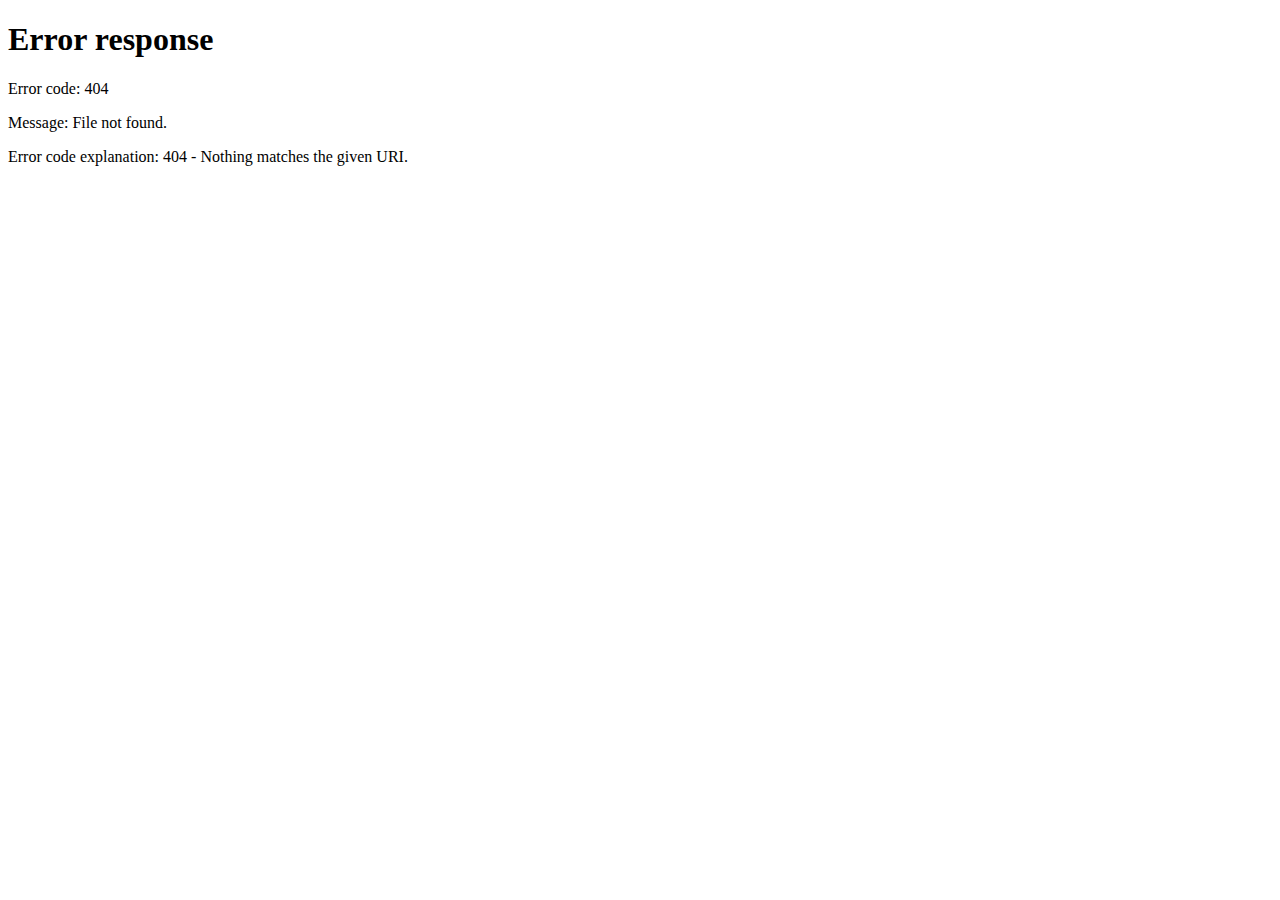
==== Frontend/index.html @ 2bb11b5f "création des premières pages" ====
<!DOCTYPE html>
<html lang="en">
<head>
    <meta charset="UTF-8">
    <meta name="viewport" content="width=device-width, initial-scale=1.0">
    <title>PolyNames</title>
    <link rel="stylesheet" href="css/style.css">
</head>
<body> 
    <script src="main.js" type="module"></script>
</body>
</html>
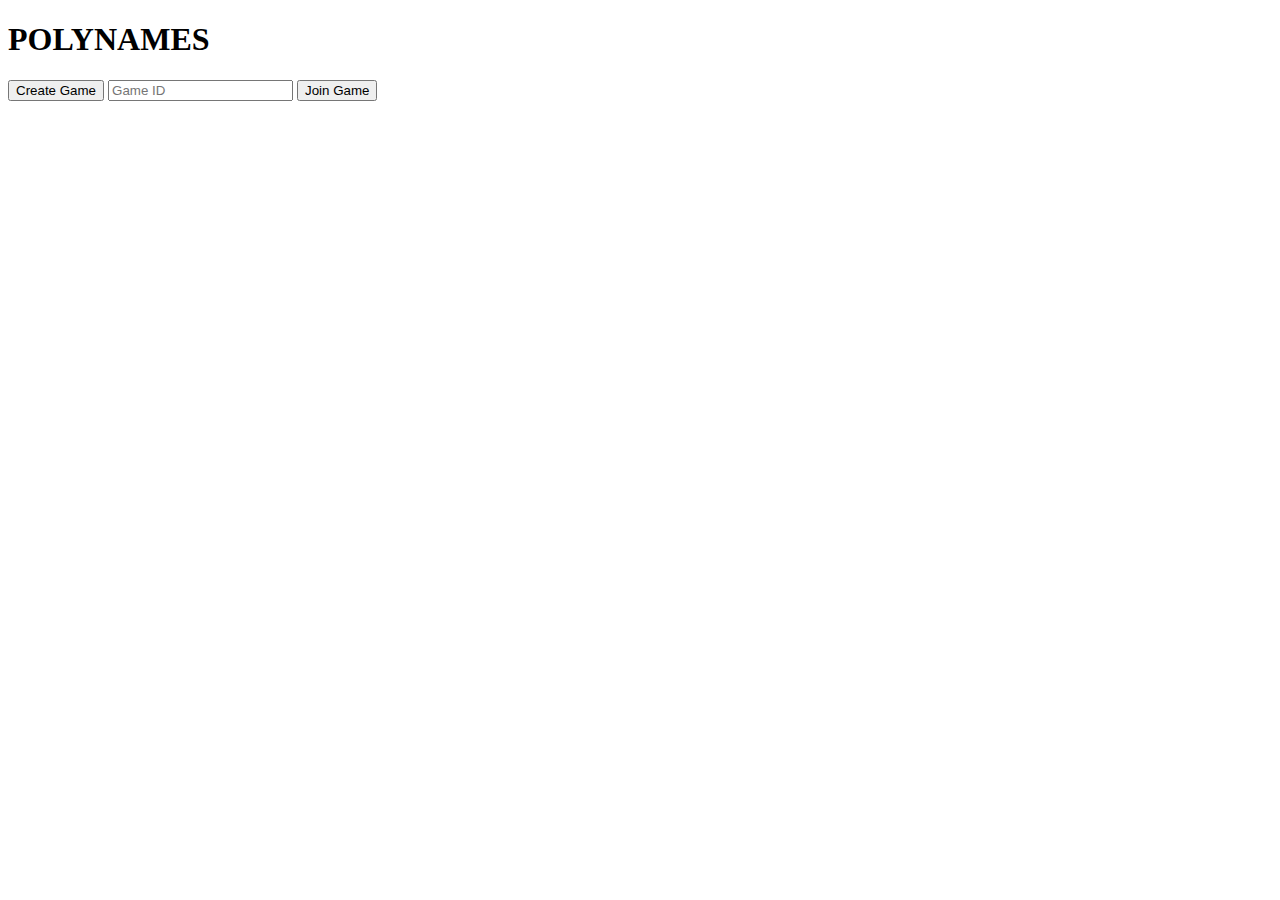
==== commit 1fe4ac0b: "résolution probleme fetch et ajoute page waitHost" ====
--- a/Frontend/index.html
+++ b/Frontend/index.html
@@ -7,6 +7,6 @@
     <link rel="stylesheet" href="css/style.css">
 </head>
 <body> 
-    <script src="main.js" type="module"></script>
+    <script type="module" src="main.js" ></script>
 </body>
 </html>